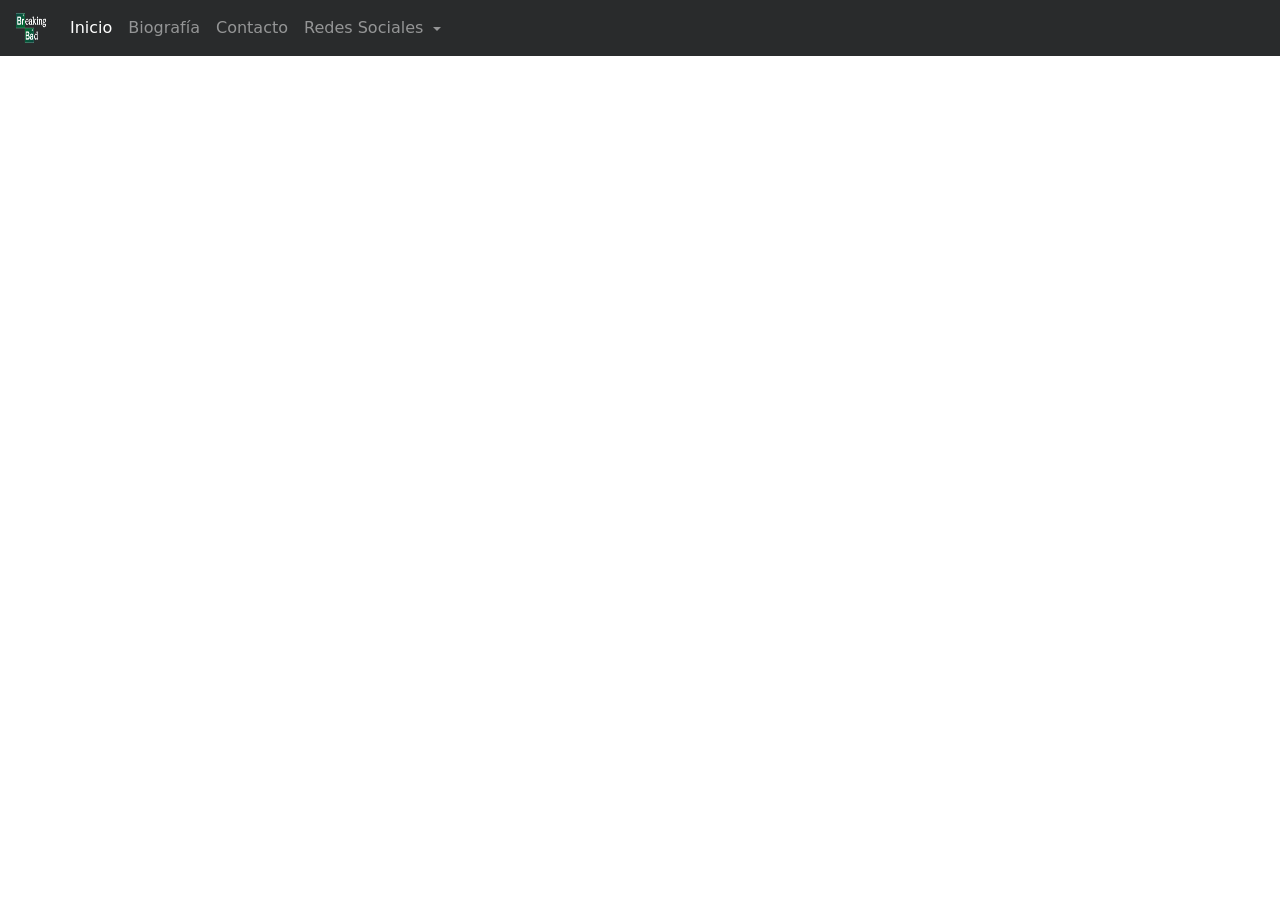
==== primeraSemana/Jueves/Bootstrap/Componentes/index.html @ 7dd5ca93 "Se añade carpeta Jueves a PrimeraSemana" ====
<!DOCTYPE html>
<html lang="es">
	<head>
		<meta charset="UTF-8">
		<meta name="viewport" content="initial-scale=1">
		<link rel="stylesheet" href="css/bootstrap.css">
		<link rel="stylesheet" href="css/mystyle.css">
		<title>Componentes en Bootstrap</title>
	</head>
	<body>
		<!-- Comienzo del Navbar
		<a class="navbar-brand" href="#">
									<img src="img/logo.png" width="30" height="30" class="d-inline-block align-top" alt="">
		</a>
		-->
		<section role="navigation">
			<nav class="navbar navbar-inverse bg-inverse navbar-toggleable-sm fixed-top">
				<a class="navbar-brand" href="#"><img src="img/logo.png" width="30" height="30" class="d-inline-block align-top" alt="Imagen de logo"></a>
				<button class="navbar-toggler" type="button" data-toggle="collapse" data-target="#navbarNavDropdown" aria-controls="navbarNavDropdown" aria-expanded="false" aria-label="Toggle navigation">
				<span class="navbar-toggler-icon"></span>
				</button>
				<div class="collapse navbar-collapse" id="navbarNavDropdown">
					<ul class="navbar-nav">
						<li class="nav-item active">
							<a class="nav-link" href="#">Inicio<span class="sr-only">(current)</span></a>
						</li>
						<li class="nav-item">
							<a class="nav-link" href="#">Biografía</a>
						</li>
						<li class="nav-item">
							<a class="nav-link" href="#">Contacto</a>
						</li>
						<li class="nav-item dropdown">
							<a class="nav-link dropdown-toggle" href="http://example.com" id="navbarDropdownMenuLink" data-toggle="dropdown" aria-haspopup="true" aria-expanded="false">
								Redes Sociales
							</a>
							<div class="dropdown-menu" aria-labelledby="navbarDropdownMenuLink">
								<a class="dropdown-item" href="#">Facebook</a>
								<a class="dropdown-item" href="#">Twitter</a>
								<a class="dropdown-item" href="#">Instagram</a>
							</div>
						</li>
					</ul>
				</div>
			</nav>
		</section>
		<!--Fin de navbar-->
	</body>
	<script src="js/jquery-3.2.1.min.js"></script>
	<script src="js/bootstrap.js"></script>
</html>
---- primeraSemana/Jueves/Bootstrap/Componentes/css/mystyle.css ----
html,body{
	overflow-x: hidden
	font-family: 'Dosis', sans-serif;
	height: 100%

}



/*Estilos para el carousel*/

header.carousel{
	height: 100%
}

header.carousel .item,
header.carousel .item.active,
header.carousel .carousel-inner{
	height: 100%;
}

header.carousel .fill{
	width: 100%;
	height: 100%;
	background-position: center;
	background-size: cover; 
}
footer{
	margin: 50px 0;
}
.quitarEspacio{
	margin-bottom: 0px;
}
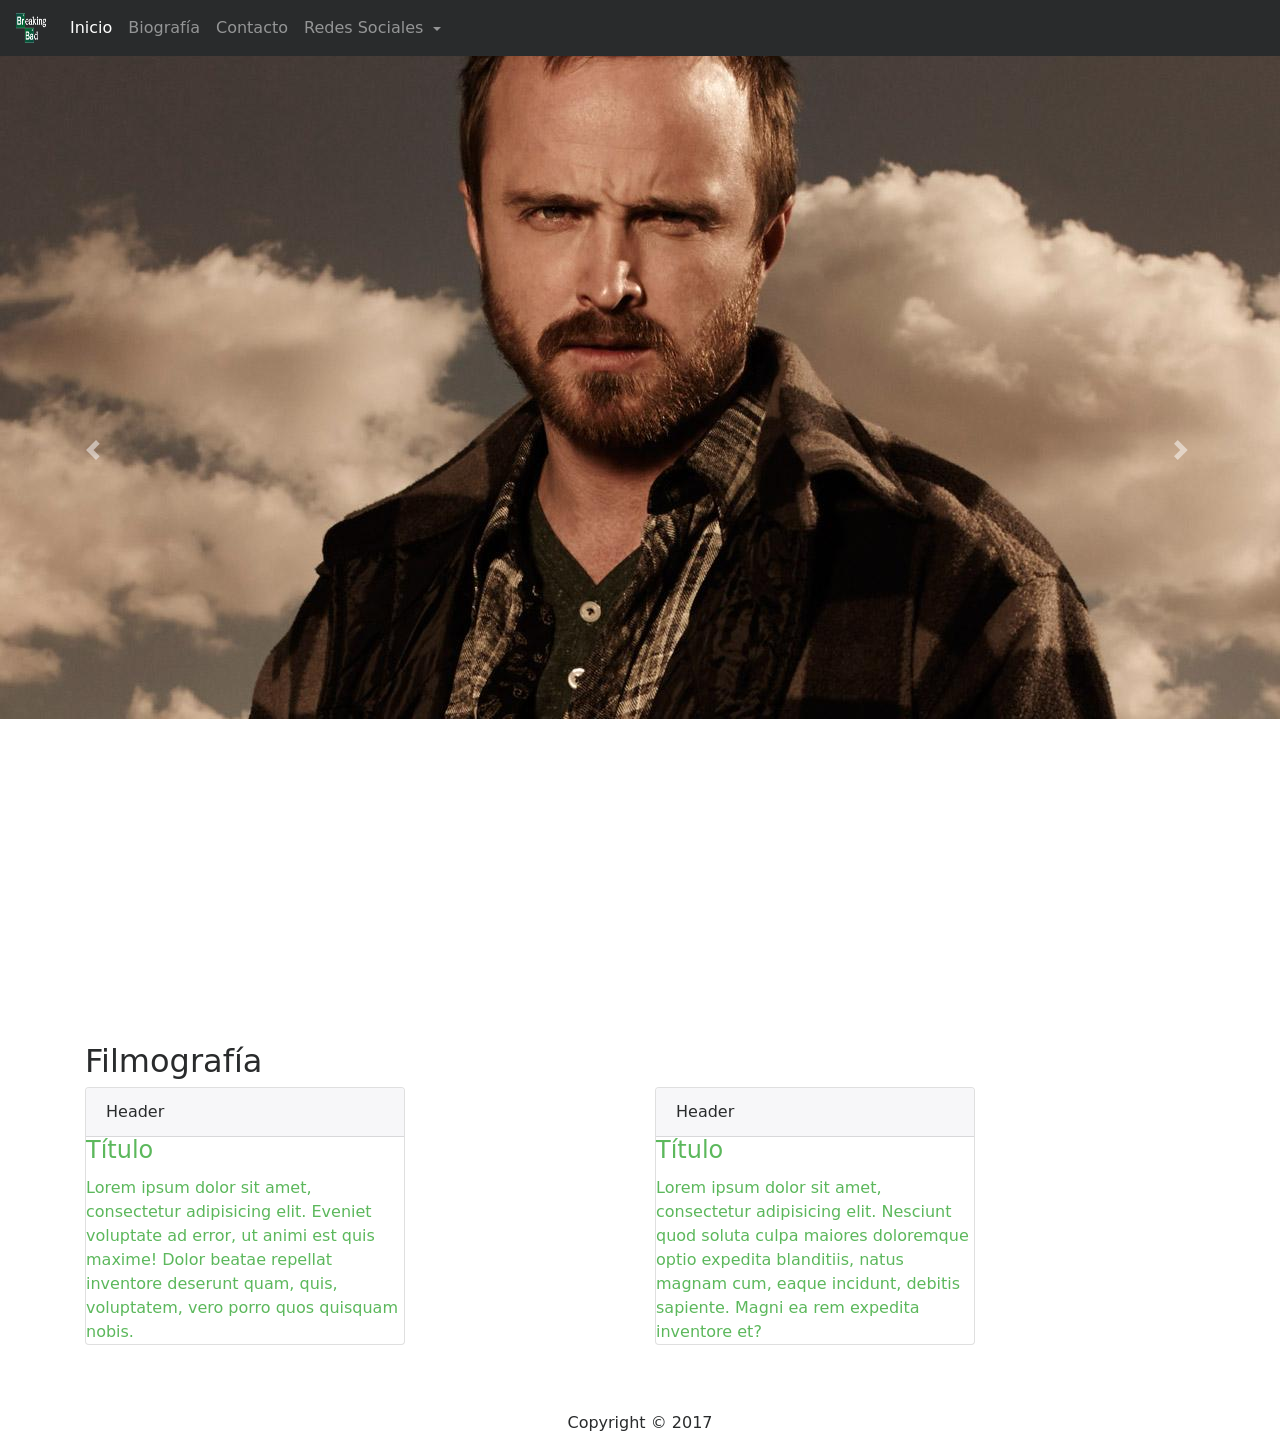
==== commit 0dc664d4: "Se añaden imagenes y se termina el index - Bootstrap" ====
--- a/primeraSemana/Jueves/Bootstrap/Componentes/index.html
+++ b/primeraSemana/Jueves/Bootstrap/Componentes/index.html
@@ -8,9 +8,10 @@
 		<title>Componentes en Bootstrap</title>
 	</head>
 	<body>
+
 		<!-- Comienzo del Navbar
 		<a class="navbar-brand" href="#">
-									<img src="img/logo.png" width="30" height="30" class="d-inline-block align-top" alt="">
+												<img src="img/logo.png" width="30" height="30" class="d-inline-block align-top" alt="">
 		</a>
 		-->
 		<section role="navigation">
@@ -45,6 +46,76 @@
 			</nav>
 		</section>
 		<!--Fin de navbar-->
+		<!--INICIO CAROUSEL-->
+		<div id="carouselExampleIndicators" class="carousel slide" data-ride="carousel">
+			<ol class="carousel-indicators">
+				<li data-target="#carouselExampleIndicators" data-slide-to="0" class="active"></li>
+				<li data-target="#carouselExampleIndicators" data-slide-to="1"></li>
+				<li data-target="#carouselExampleIndicators" data-slide-to="2"></li>
+			</ol>
+			<div class="carousel-inner">
+				<div class="carousel-item active">
+					<img class="d-block w-100" src="img/carousel.jpg" alt="First slide">
+				</div>
+				<div class="carousel-item">
+					<img class="d-block w-100" src="img/carousel2.jpg" alt="Second slide">
+				</div>
+				<div class="carousel-item">
+					<img class="d-block w-100" src="img/carousel3.jpg" alt="Third slide">
+				</div>
+			</div>
+			<a class="carousel-control-prev" href="#carouselExampleIndicators" role="button" data-slide="prev">
+				<span class="carousel-control-prev-icon" aria-hidden="true"></span>
+				<span class="sr-only">Previous</span>
+			</a>
+			<a class="carousel-control-next" href="#carouselExampleIndicators" role="button" data-slide="next">
+				<span class="carousel-control-next-icon" aria-hidden="true"></span>
+				<span class="sr-only">Next</span>
+			</a>
+		</div>
+		<!--FIN DE CAROUSEL-->
+		<!--Panels-->
+		<br>
+		<br><br><br><br><br>
+		
+		<div class="container">
+			<h2>Filmografía</h2>
+			<div class="row">
+
+				<div class="col-md-6">
+					<span class="border border-success">
+					<div class="card border-success mb-3" style="max-width: 20rem;">
+						<div class="card-header">Header</div>
+						<div class="card-body text-success">
+							<h4 class="card-title">Título</h4>
+							<p class="card-text">Lorem ipsum dolor sit amet, consectetur adipisicing elit. Eveniet voluptate ad error, ut animi est quis maxime! Dolor beatae repellat inventore deserunt quam, quis, voluptatem, vero porro quos quisquam nobis.</p>
+						</div>
+					</div>
+				</span>
+				</div>
+				<div class="col-md-6">
+				<div class="card border-success mb-3" style="max-width: 20rem;">
+						<div class="card-header">Header</div>
+						<div class="card-body text-success">
+							<h4 class="card-title">Título</h4>
+							<p class="card-text">Lorem ipsum dolor sit amet, consectetur adipisicing elit. Nesciunt quod soluta culpa maiores doloremque optio expedita blanditiis, natus magnam cum, eaque incidunt, debitis sapiente. Magni ea rem expedita inventore et?</p>
+						</div>
+					</div>
+			</div>
+			</div>
+		</div>
+		<!--Fin de cards-->
+	<!--Comienza el footer-->
+	<footer>
+		<div class="row">
+			<div class="col-lg-12">
+				<center>
+					<p>Copyright &copy; 2017</p>
+				</center>	
+			</div>
+		</div>
+	</footer>
+	<!--Termina el footer-->
 	</body>
 	<script src="js/jquery-3.2.1.min.js"></script>
 	<script src="js/bootstrap.js"></script>
--- a/primeraSemana/Jueves/Bootstrap/Componentes/css/mystyle.css
+++ b/primeraSemana/Jueves/Bootstrap/Componentes/css/mystyle.css
@@ -8,23 +8,24 @@
 
 
 /*Estilos para el carousel*/
-
-header.carousel{
+.tales {
+  width: 100%;
+}
+.carousel-inner{
+  width:100%;
+  max-height: 750px;
+}
+.corousel.item,
+.carousel-item.active,
+.carousel-item-next,
+.carousel-item-prev {
+  display: block;
+  height: 100%;
+}
+.carousel{
 	height: 100%
 }
-
-header.carousel .item,
-header.carousel .item.active,
-header.carousel .carousel-inner{
-	height: 100%;
-}
-
-header.carousel .fill{
-	width: 100%;
-	height: 100%;
-	background-position: center;
-	background-size: cover; 
-}
+	
 footer{
 	margin: 50px 0;
 }
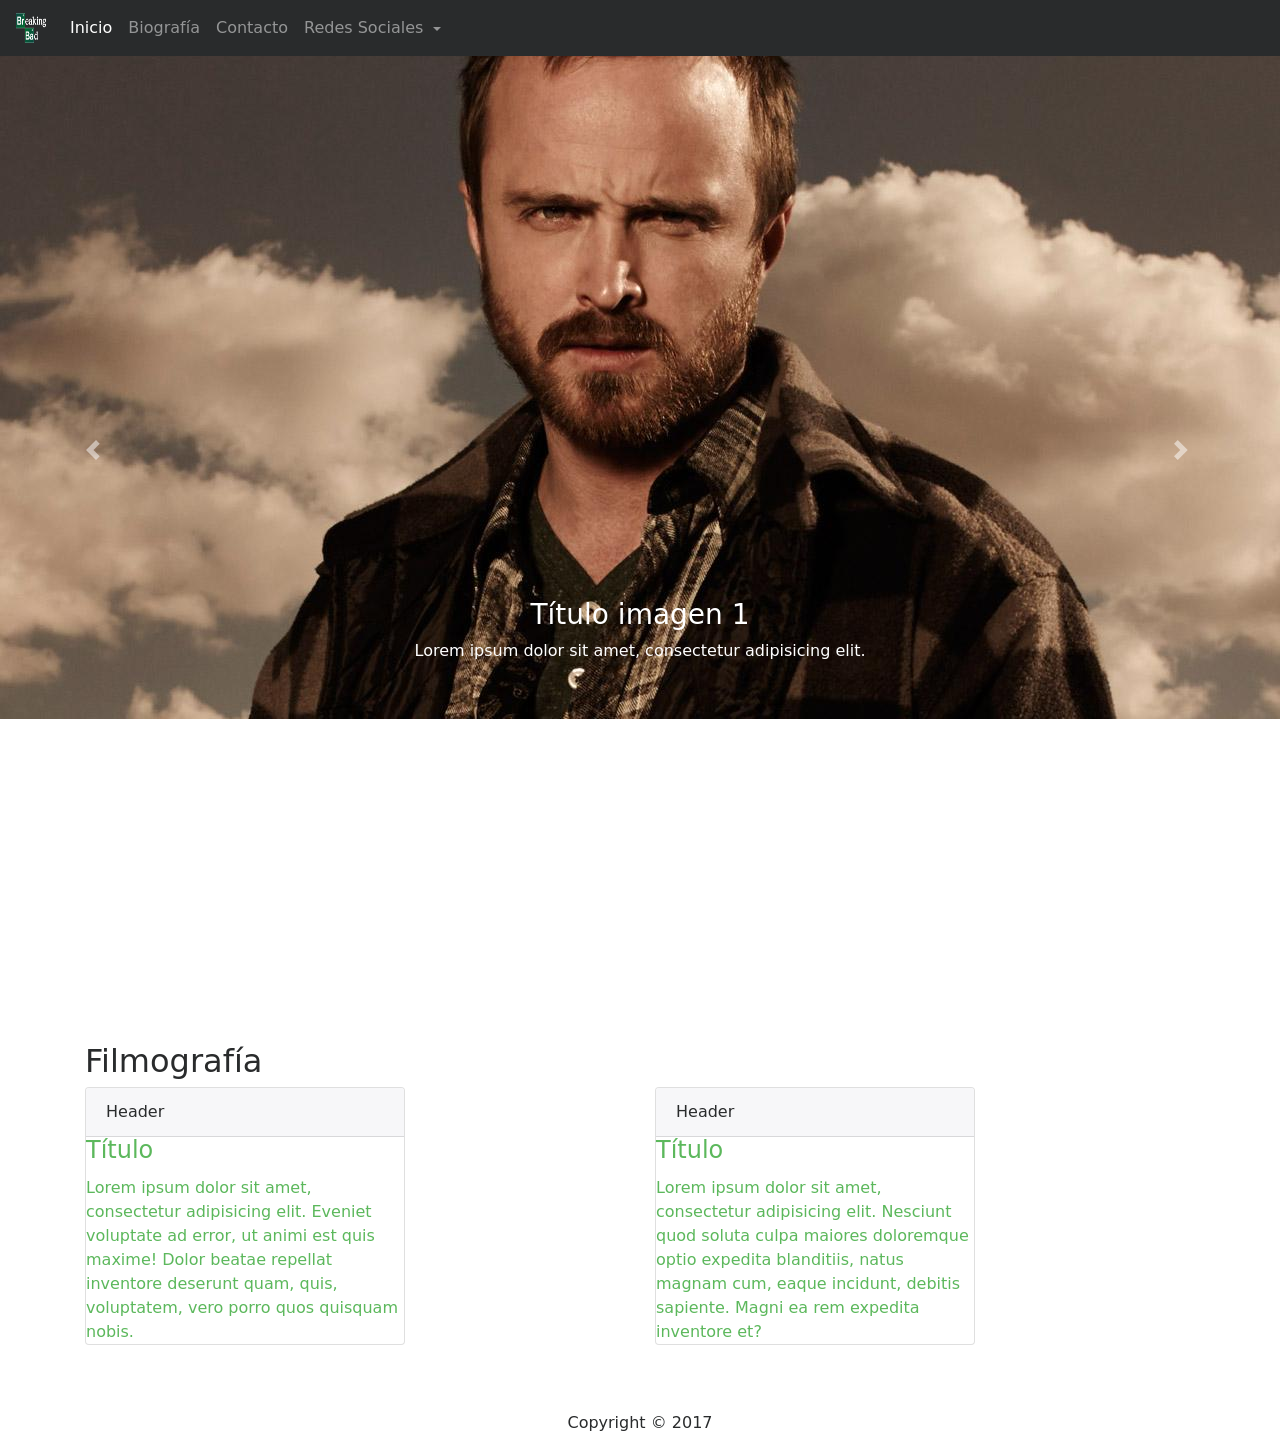
==== commit f74abf76: "Se termina el archivo Componentes" ====
--- a/primeraSemana/Jueves/Bootstrap/Componentes/index.html
+++ b/primeraSemana/Jueves/Bootstrap/Componentes/index.html
@@ -8,10 +8,9 @@
 		<title>Componentes en Bootstrap</title>
 	</head>
 	<body>
-
 		<!-- Comienzo del Navbar
 		<a class="navbar-brand" href="#">
-												<img src="img/logo.png" width="30" height="30" class="d-inline-block align-top" alt="">
+													<img src="img/logo.png" width="30" height="30" class="d-inline-block align-top" alt="">
 		</a>
 		-->
 		<section role="navigation">
@@ -26,19 +25,19 @@
 							<a class="nav-link" href="#">Inicio<span class="sr-only">(current)</span></a>
 						</li>
 						<li class="nav-item">
-							<a class="nav-link" href="#">Biografía</a>
+							<a class="nav-link" href="biografia.html">Biografía</a>
 						</li>
 						<li class="nav-item">
-							<a class="nav-link" href="#">Contacto</a>
+							<a class="nav-link" href="contacto.html">Contacto</a>
 						</li>
 						<li class="nav-item dropdown">
 							<a class="nav-link dropdown-toggle" href="http://example.com" id="navbarDropdownMenuLink" data-toggle="dropdown" aria-haspopup="true" aria-expanded="false">
 								Redes Sociales
 							</a>
 							<div class="dropdown-menu" aria-labelledby="navbarDropdownMenuLink">
-								<a class="dropdown-item" href="#">Facebook</a>
-								<a class="dropdown-item" href="#">Twitter</a>
-								<a class="dropdown-item" href="#">Instagram</a>
+								<a class="dropdown-item" href="https://www.facebook.com/aaronpaul/">Facebook</a>
+								<a class="dropdown-item" href="https://twitter.com/aaronpaul_8">Twitter</a>
+								<a class="dropdown-item" href="https://www.instagram.com/glassofwhiskey/?hl=es">Instagram</a>
 							</div>
 						</li>
 					</ul>
@@ -56,12 +55,24 @@
 			<div class="carousel-inner">
 				<div class="carousel-item active">
 					<img class="d-block w-100" src="img/carousel.jpg" alt="First slide">
+					<div class="carousel-caption d-none d-md-block">
+						<h3>Título imagen 1</h3>
+						<p>Lorem ipsum dolor sit amet, consectetur adipisicing elit.</p>
+					</div>
 				</div>
 				<div class="carousel-item">
 					<img class="d-block w-100" src="img/carousel2.jpg" alt="Second slide">
+					<div class="carousel-caption d-none d-md-block">
+						<h3>Título imagen 2</h3>
+						<p>Lorem ipsum dolor sit amet, consectetur adipisicing elit.</p>
+					</div>
 				</div>
 				<div class="carousel-item">
 					<img class="d-block w-100" src="img/carousel3.jpg" alt="Third slide">
+					<div class="carousel-caption d-none d-md-block">
+						<h3>Título imagen 3</h3>
+						<p>Lorem ipsum dolor sit amet, consectetur adipisicing elit.</p>
+					</div>
 				</div>
 			</div>
 			<a class="carousel-control-prev" href="#carouselExampleIndicators" role="button" data-slide="prev">
@@ -81,41 +92,40 @@
 		<div class="container">
 			<h2>Filmografía</h2>
 			<div class="row">
-
 				<div class="col-md-6">
 					<span class="border border-success">
-					<div class="card border-success mb-3" style="max-width: 20rem;">
-						<div class="card-header">Header</div>
-						<div class="card-body text-success">
-							<h4 class="card-title">Título</h4>
-							<p class="card-text">Lorem ipsum dolor sit amet, consectetur adipisicing elit. Eveniet voluptate ad error, ut animi est quis maxime! Dolor beatae repellat inventore deserunt quam, quis, voluptatem, vero porro quos quisquam nobis.</p>
+						<div class="card border-success mb-3" style="max-width: 20rem;">
+							<div class="card-header">Header</div>
+							<div class="card-body text-success">
+								<h4 class="card-title">Título</h4>
+								<p class="card-text">Lorem ipsum dolor sit amet, consectetur adipisicing elit. Eveniet voluptate ad error, ut animi est quis maxime! Dolor beatae repellat inventore deserunt quam, quis, voluptatem, vero porro quos quisquam nobis.</p>
+							</div>
 						</div>
-					</div>
-				</span>
+					</span>
 				</div>
 				<div class="col-md-6">
-				<div class="card border-success mb-3" style="max-width: 20rem;">
+					<div class="card border-success mb-3" style="max-width: 20rem;">
 						<div class="card-header">Header</div>
 						<div class="card-body text-success">
 							<h4 class="card-title">Título</h4>
 							<p class="card-text">Lorem ipsum dolor sit amet, consectetur adipisicing elit. Nesciunt quod soluta culpa maiores doloremque optio expedita blanditiis, natus magnam cum, eaque incidunt, debitis sapiente. Magni ea rem expedita inventore et?</p>
 						</div>
 					</div>
-			</div>
+				</div>
 			</div>
 		</div>
 		<!--Fin de cards-->
-	<!--Comienza el footer-->
-	<footer>
-		<div class="row">
-			<div class="col-lg-12">
-				<center>
+		<!--Comienza el footer-->
+		<footer>
+			<div class="row">
+				<div class="col-lg-12">
+					<center>
 					<p>Copyright &copy; 2017</p>
-				</center>	
+					</center>
+				</div>
 			</div>
-		</div>
-	</footer>
-	<!--Termina el footer-->
+		</footer>
+		<!--Termina el footer-->
 	</body>
 	<script src="js/jquery-3.2.1.min.js"></script>
 	<script src="js/bootstrap.js"></script>
--- a/primeraSemana/Jueves/Bootstrap/Componentes/css/mystyle.css
+++ b/primeraSemana/Jueves/Bootstrap/Componentes/css/mystyle.css
@@ -33,3 +33,38 @@
 	margin-bottom: 0px;
 }
 
+@font-face {
+  font-family: 'Material Icons';
+  font-style: normal;
+  font-weight: 400;
+  src: url(https://example.com/MaterialIcons-Regular.eot); /* For IE6-8 */
+  src: local('Material Icons'),
+    local('MaterialIcons-Regular'),
+    url(https://example.com/MaterialIcons-Regular.woff2) format('woff2'),
+    url(https://example.com/MaterialIcons-Regular.woff) format('woff'),
+    url(https://example.com/MaterialIcons-Regular.ttf) format('truetype');
+}
+.material-icons {
+  font-family: 'Material Icons';
+  font-weight: normal;
+  font-style: normal;
+  font-size: 24px;  /* Preferred icon size */
+  display: inline-block;
+  line-height: 1;
+  text-transform: none;
+  letter-spacing: normal;
+  word-wrap: normal;
+  white-space: nowrap;
+  direction: ltr;
+
+  /* Support for all WebKit browsers. */
+  -webkit-font-smoothing: antialiased;
+  /* Support for Safari and Chrome. */
+  text-rendering: optimizeLegibility;
+
+  /* Support for Firefox. */
+  -moz-osx-font-smoothing: grayscale;
+
+  /* Support for IE. */
+  font-feature-settings: 'liga';
+}
